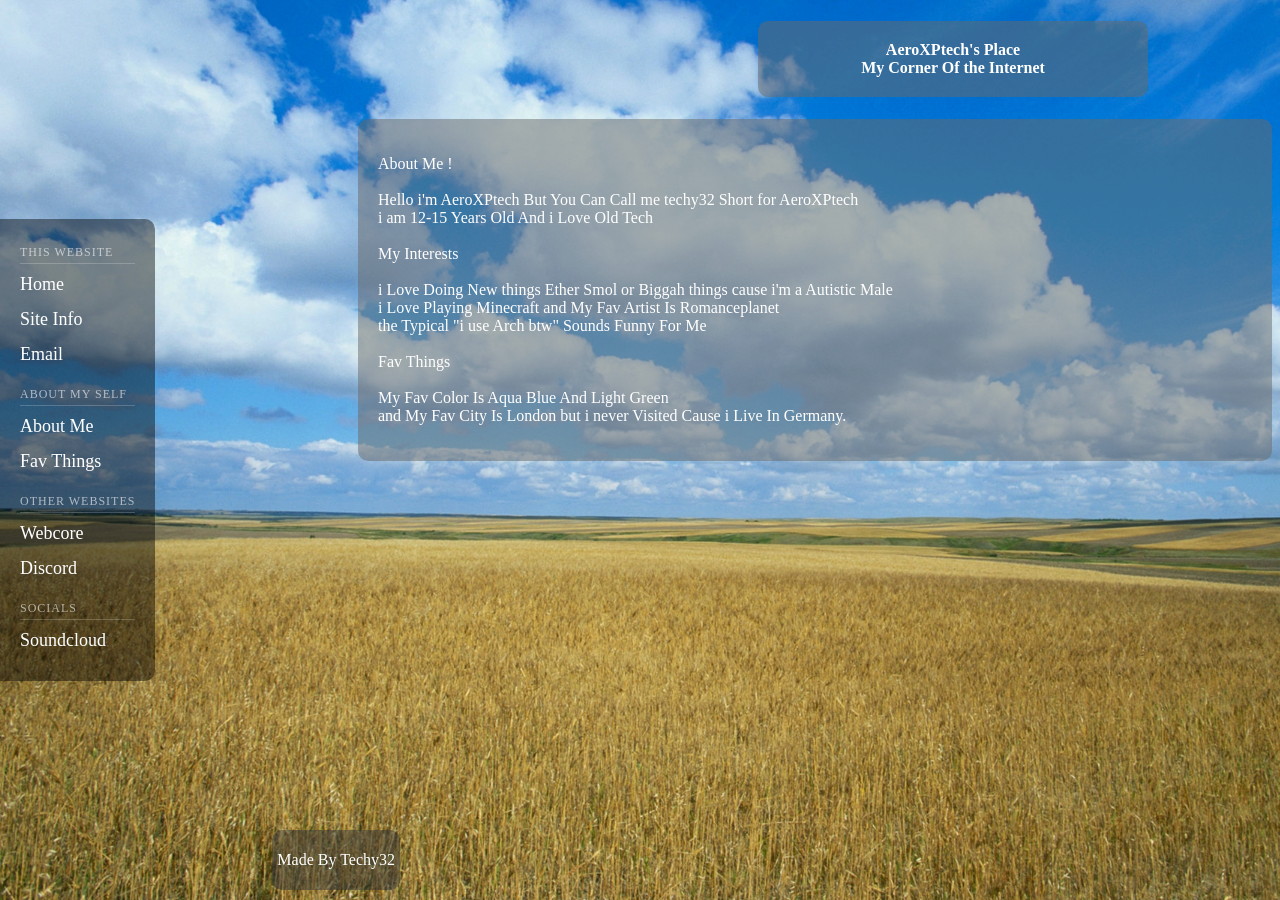
==== aboutme.html @ 4754a6ac "First Time Here?" ====
<!DOCTYPE html>
<html lang="en">
<head>
    <meta charset="UTF-8">
    <meta name="viewport" content="width=device-width, initial-scale=1.0">
    <title>AeroXPtech's Place - About Me</title>
    <link rel="stylesheet" href="assets/css/sidebar.css">
    <link rel="stylesheet" href="assets/css/style.css">
</head>
<body>
    
    <header>
        <h4 class="webtitle">AeroXPtech's Place<br>My Corner Of the Internet</h4>
    </header>

<aside class="sidebar-left">
  <ul>

    <li><strong>This Website</strong></li>
    <li><a href="index.html">Home</a></li>
    <li><a href="siteinfo.html">Site Info</a></li>
    <li><a href="aeroxptech@gmail.com">Email</a></li>

    <li><strong>About My Self</strong></li>
    <li><a href="aboutme.html">About Me</a></li>
    <li><a href="favthings.html">Fav Things</a></li>

    <li><strong>Other Websites</strong></li>
    <li><a href="https://aeroxptech.github.io/webcore/">Webcore</a></li>
    <li><a href="https://discord.gg/frutigeraero">Discord</a></li>

    <li><strong>Socials</strong></li>
    <li><a href="https://soundcloud.com/aeroxptech_is_a_bitch">Soundcloud</a></li>

  </ul>
</aside>

<main>
    <section>
        <article class="welcome">
            <p>About Me !<br><br>Hello i'm AeroXPtech But You Can Call me techy32 Short for AeroXPtech<br>
                i am 12-15 Years Old And i Love Old Tech<br><br>
            My Interests<br><br>
        i Love Doing New things Ether Smol or Biggah things cause i'm a Autistic Male<br>
    i Love Playing Minecraft and My Fav Artist Is Romanceplanet<br>
    the Typical "i use Arch btw" Sounds Funny For Me<br><br>
    Fav Things<br><br>
    My Fav Color Is Aqua Blue And Light Green<br>
    and My Fav City Is London but i never Visited Cause i Live In Germany.</p>
        </article>
    </section>
</main>


<footer class="footer">
    <p>Made By Techy32</p>
</footer>
</body>
</html>
---- assets/css/sidebar.css ----
.sidebar-left {
    position: fixed;
    left: 0;
    top: 50%;
    transform: translateY(-50%);
    background-color: rgba(0, 0, 0, 0.438);
    padding: 20px;
    border-radius: 0 10px 10px 0;
    z-index: 1000;
    height: auto;
}

.sidebar-left ul {
    list-style: none;
    padding: 0;
    margin: 0;
}

.sidebar-left li {
    margin: 6px 0;
    position: relative;
}

.sidebar-left li strong {
    display: block;
    font-weight: normal;
    font-size: 12px;
    letter-spacing: 1px;
    text-transform: uppercase;
    color: rgba(255, 255, 255, 0.6);
    margin-top: 18px;
    margin-bottom: 5px;
    border-bottom: 1px solid rgba(255, 255, 255, 0.2);
    padding-bottom: 3px;
}

.sidebar-left li strong:hover {
    color: rgba(255, 255, 255, 0.6);
    cursor: default;
}

.sidebar-left li:first-child strong {
    margin-top: 0;
}

.sidebar-left a.active {
    color: rgb(6, 117, 6);
}

.sidebar-left a, .sidebar-left button {
    color: white;
    text-decoration: none;
    background: none;
    border: none;
    cursor: pointer;
    font-size: 18px;
    display: block;
    padding: 4px 0;
    transition: all 0.2s ease;
}

.sidebar-left button:hover, .sidebar-left a:hover {
    color: rgb(6, 117, 6);
    padding-left: 5px;
}

.navbar-top {
    position: fixed;
    left: -50;
    top: -10;
    transform: translateY(-50%);
    background-color: rgba(0, 0, 0, 0.438);
    padding: 20px;
    border-radius: 0 0 10px 10px;
    z-index: 1000;
    width: auto;
}

.navbar-top ul {
    list-style: none;
    padding: 0;
    margin: 0;
}

.navbar-top li {
    margin: 10px 0;
    position: relative;
}

.navbar-top a, .navbar-top button {
    color: white;
    text-decoration: none;
    background: none;
    border: none;
    cursor: pointer;
    font-size: 18px;
}

.navbar-top button:hover, .navbar-top a:hover {
    color: rgb(6, 117, 6);
}
---- assets/css/style.css ----
body {
    background-color: white;
    background-image: url(../images/backgrounds/windows_vista_beta_5.jpg);
    background-size: cover;
    background-attachment: fixed;
    background-repeat: no-repeat;
    font-family: oldblox;
    color: white;
}

@font-face {
    font-family: oldblox;
    src: url(assets/fonts/fart.ttf) auto !important;
}

.webtitle {
    background-color: rgba(107, 106, 106, 0.5);
    padding: 20px;
    border-radius: 10px;
    width: 350px;
    margin-left: 750px;
    text-align: center;
}

.welcome {
    background-color: rgba(107, 106, 106, 0.5);
    padding: 20px;
    border-radius: 10px;
    margin-left: 350px;
    height: auto;
}

.mail {
    color: lightblue;
}

.footer {
    background-color: rgba(54, 54, 54, 0.5);
    color: white;
    text-align: center;
    position: fixed;
    bottom: 10px;
    right: 880px;
    padding: 5px;
    border-radius: 10px;
}
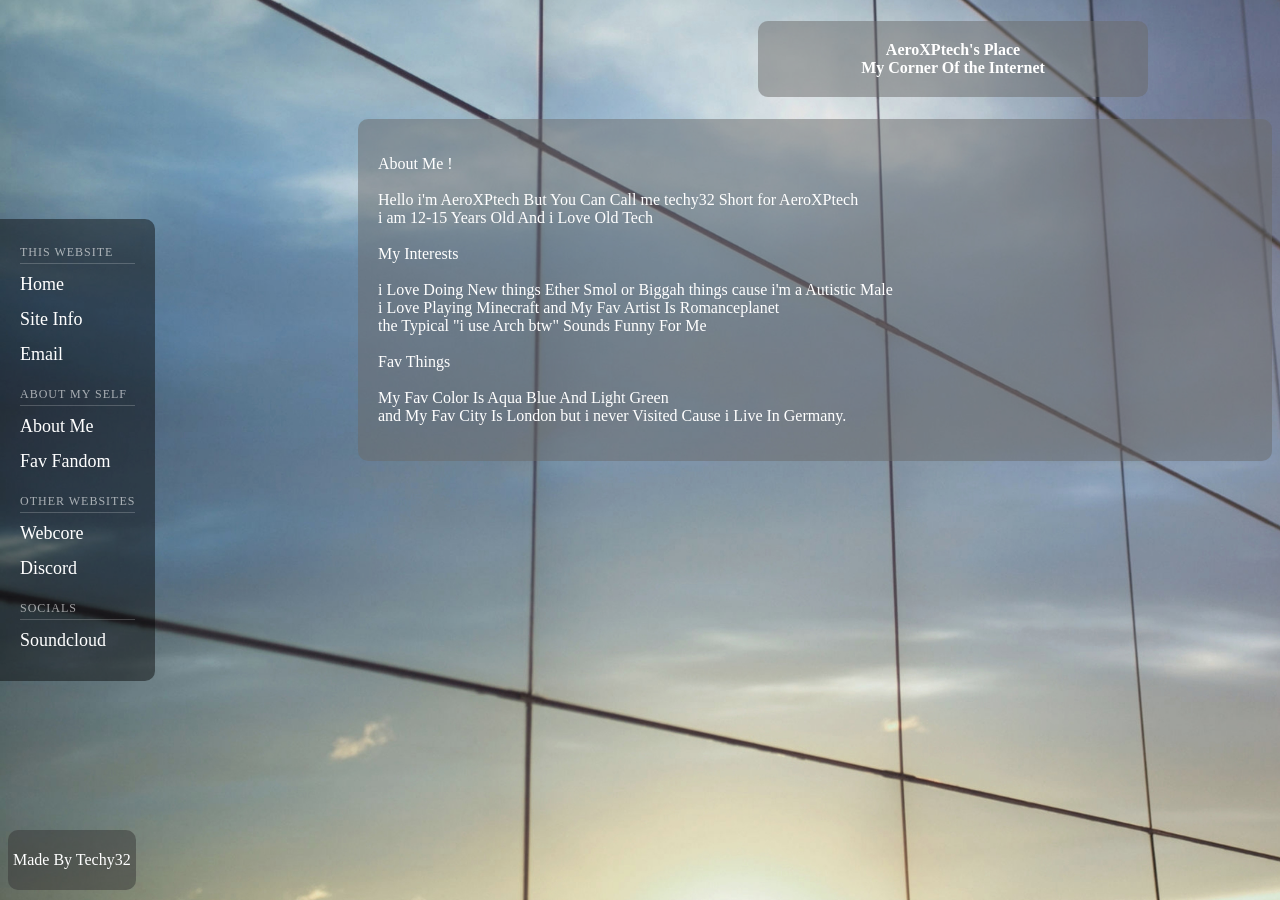
==== commit 2e24488c: "Fandom Update 2026" ====
--- a/aboutme.html
+++ b/aboutme.html
@@ -23,7 +23,7 @@
 
     <li><strong>About My Self</strong></li>
     <li><a href="aboutme.html">About Me</a></li>
-    <li><a href="favthings.html">Fav Things</a></li>
+    <li><a href="favfandom.html">Fav Fandom</a></li>
 
     <li><strong>Other Websites</strong></li>
     <li><a href="https://aeroxptech.github.io/webcore/">Webcore</a></li>
@@ -52,6 +52,7 @@
 </main>
 
 
+
 <footer class="footer">
     <p>Made By Techy32</p>
 </footer>
--- a/assets/css/sidebar.css
+++ b/assets/css/sidebar.css
@@ -67,7 +67,7 @@
 .navbar-top {
     position: fixed;
     left: -50;
-    top: -10;
+    top: -40;
     transform: translateY(-50%);
     background-color: rgba(0, 0, 0, 0.438);
     padding: 20px;
--- a/assets/css/style.css
+++ b/assets/css/style.css
@@ -1,6 +1,6 @@
 body {
     background-color: white;
-    background-image: url(../images/backgrounds/windows_vista_beta_5.jpg);
+    background-image: url(../images/backgrounds/windows_vista_beta_8.jpg);
     background-size: cover;
     background-attachment: fixed;
     background-repeat: no-repeat;
@@ -40,7 +40,6 @@
     text-align: center;
     position: fixed;
     bottom: 10px;
-    right: 880px;
     padding: 5px;
     border-radius: 10px;
 }
